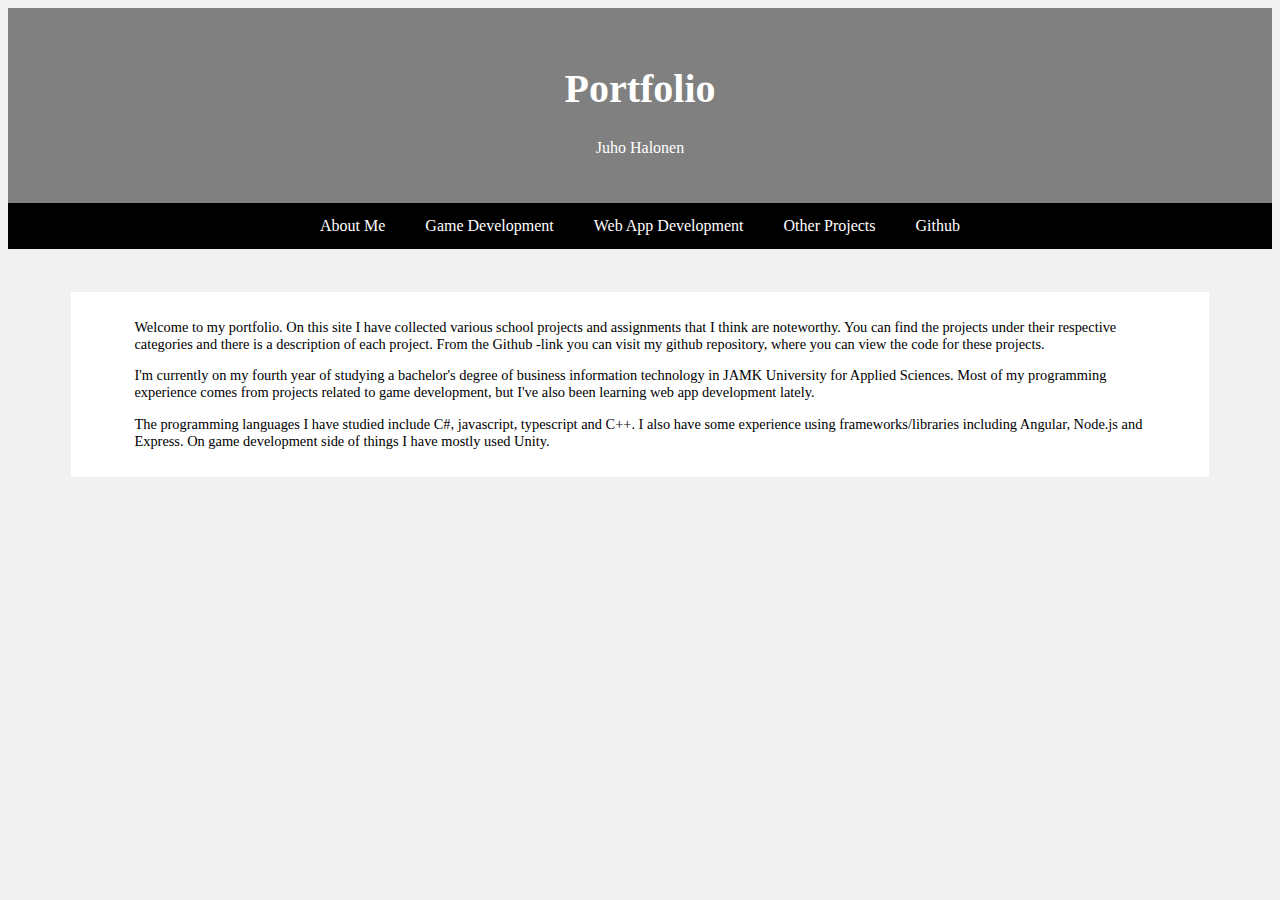
==== index.html @ 8a50b43c "eka versio sivusta" ====
<!DOCTYPE html>
<html lang="en">
    <head>
        <title>Portfolio - Juho Halonen</title>
        <meta charset="UTF-8">
        <meta name="viewport" content="width=device-width, initial-scale=1">
        <link rel="stylesheet" href="style.css">       
    </head>
    
    <body>
        <div class="container">
            <div class="header">
                <h1>Portfolio</h1>
                <p>Juho Halonen</p>
            </div>
            <div class="navbar">
                <a href="#">About Me</a>
                <a href="games.html">Game Development</a>
                <a href="web.html">Web App Development</a>
                <a href="other.html">Other Projects</a>
                <a href="https://github.com/Jualhalo/SchoolProjects"target="_blank" rel="noopener noreferrer">Github</a>
            </div>
            <div class ="content">
                <p>Welcome to my portfolio. On this site I have collected various school projects and assignments that I think are noteworthy. 
                    You can find the projects under their respective categories and there is a description of each project.
                From the Github -link you can visit my github repository, where you can view the code for these projects.</p>
                <p>I'm currently on my fourth year of studying a bachelor's degree of business information technology in JAMK University for Applied Sciences. 
                    Most of my programming experience comes from projects related to game development, 
                    but I've also been learning web app development lately.</p>
                <p>The programming languages I have studied include C#, javascript, typescript and C++. 
                    I also have some experience using frameworks/libraries including Angular, Node.js and Express.
                    On game development side of things I have mostly used Unity.</p>
            </div>
        </div>       
    </body>
</html>
---- style.css ----
body {
    background-color:#f1f1f1;
}

.container {
    height: 100%;
    /*
    display:grid;
    grid-gap:5px;
    grid-template-columns: repeat(12, 1fr);
        grid-template-rows: 120px auto 20px;
        grid-template-areas: 
            "h h h h h h h h h h h h"
            "h h h h h h h h h h h h"
            "n n n n n n n n n n n n"
            "n n n n n n n n n n n n"
            ". . c c c c c c c c . ."
            ". . c c c c c c c c . ."
            ". . c c c c c c c c . ."
            ". . c c c c c c c c . ."
            ". . c c c c c c c c . ."
            ". . c c c c c c c c . ."
            ". . c c c c c c c c . ."*/
}

.header {
    grid-area: h;
    padding: 30px;
    text-align: center;
    background-color: grey;
    color: white;
}
.header h1 {
    font-size: 40px;
  }
.navbar {
    grid-area: n;
    overflow:hidden;
    background-color: black;    
    display: flex;
    flex-direction: row;
    justify-content: center;
    align-items: center;
}
.navbar a {
    text-align: center;
    color: white;
    padding: 14px 20px;
    text-decoration: none;
}
.navbar a:hover {
    background-color: #ddd; 
    color: black; 
}
.content {
    width: 65%;
    margin: auto;
    margin-top: 3em;
    background-color: white;
    padding-top: 1%;
    padding-bottom: 1%;
    padding-left: 5%;
    padding-right: 5%;
    text-align: left;
    font-size: 1em;
    color:black;
    grid-area: c;
}
.videos {
    max-width: 100%;
    height: auto;
    margin-left: auto;
    margin-right: auto;
    display:flex;
    flex:1;
    justify-content: center;
}
.screens {
    max-width: 100%;
    height: auto;
    margin-left: auto;
    margin-right: auto;
    display:flex;
    flex:1;
    justify-content: center;
}
@media all and (max-width: 1750px) {
    .content {
        padding-left: 5%;
        padding-right: 5%;
        font-size: 1em;
    }
    .screens {
        flex-wrap: wrap;
    }
    .videos {
        flex-wrap: wrap;
    }
}
@media all and (max-width: 1400px) {
    .content {
    font-size: 0.9em;
    width: 80%;
    }
    .screens {
        align-items: center;
    }
    .videos {
        align-items: center;
    }   
}
@media all and (max-width: 1200px) {  
    .content {
    padding-left: 2.5%;
    padding-right: 2.5%;
    font-size: 0.8em;
    width: 85%;
    }
}
@media all and (max-width: 1000px) {
    .content {
        width: 90%;
    }   
}
@media all and (max-width: 800px) {
    .content {
        width: 95%;
    }
    .navbar {
        flex-direction: column;
    }
    .content {
        padding-left: 0%;
        padding-right: 0%;
        font-size: 0.6em;
    }
}
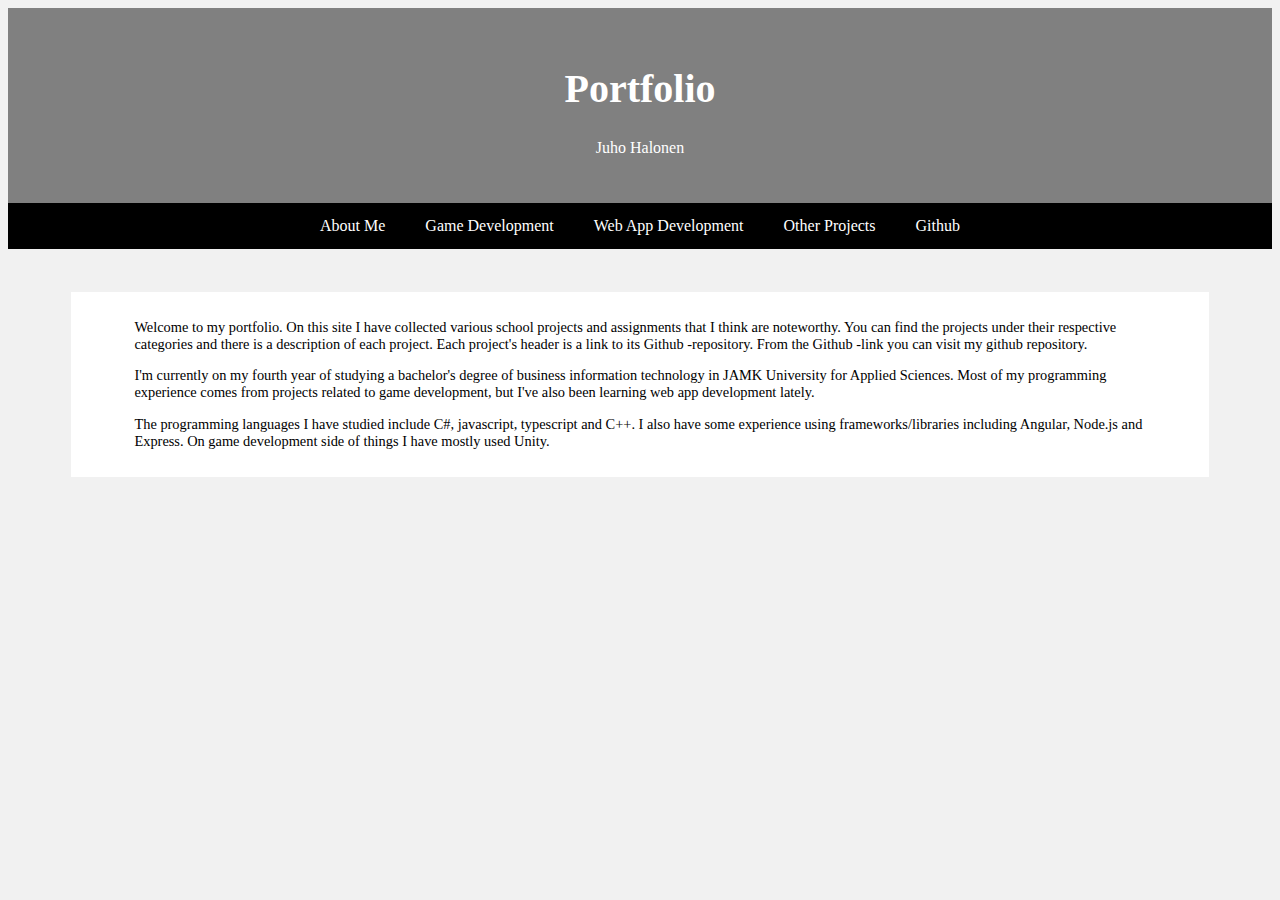
==== commit 55fbbc96: "update stuff with links" ====
--- a/index.html
+++ b/index.html
@@ -18,12 +18,13 @@
                 <a href="games.html">Game Development</a>
                 <a href="web.html">Web App Development</a>
                 <a href="other.html">Other Projects</a>
-                <a href="https://github.com/Jualhalo/SchoolProjects"target="_blank" rel="noopener noreferrer">Github</a>
+                <a href="https://github.com/Jualhalo/"target="_blank" rel="noopener noreferrer">Github</a>
             </div>
             <div class ="content">
                 <p>Welcome to my portfolio. On this site I have collected various school projects and assignments that I think are noteworthy. 
-                    You can find the projects under their respective categories and there is a description of each project.
-                From the Github -link you can visit my github repository, where you can view the code for these projects.</p>
+                    You can find the projects under their respective categories and there is a description of each project. Each project's header is a 
+                    link to its Github -repository.
+                From the Github -link you can visit my github repository.</p>
                 <p>I'm currently on my fourth year of studying a bachelor's degree of business information technology in JAMK University for Applied Sciences. 
                     Most of my programming experience comes from projects related to game development, 
                     but I've also been learning web app development lately.</p>
--- a/style.css
+++ b/style.css
@@ -65,6 +65,9 @@
     font-size: 1em;
     color:black;
     grid-area: c;
+}
+.projectLink {
+    font-size: 1.2em;
 }
 .videos {
     max-width: 100%;
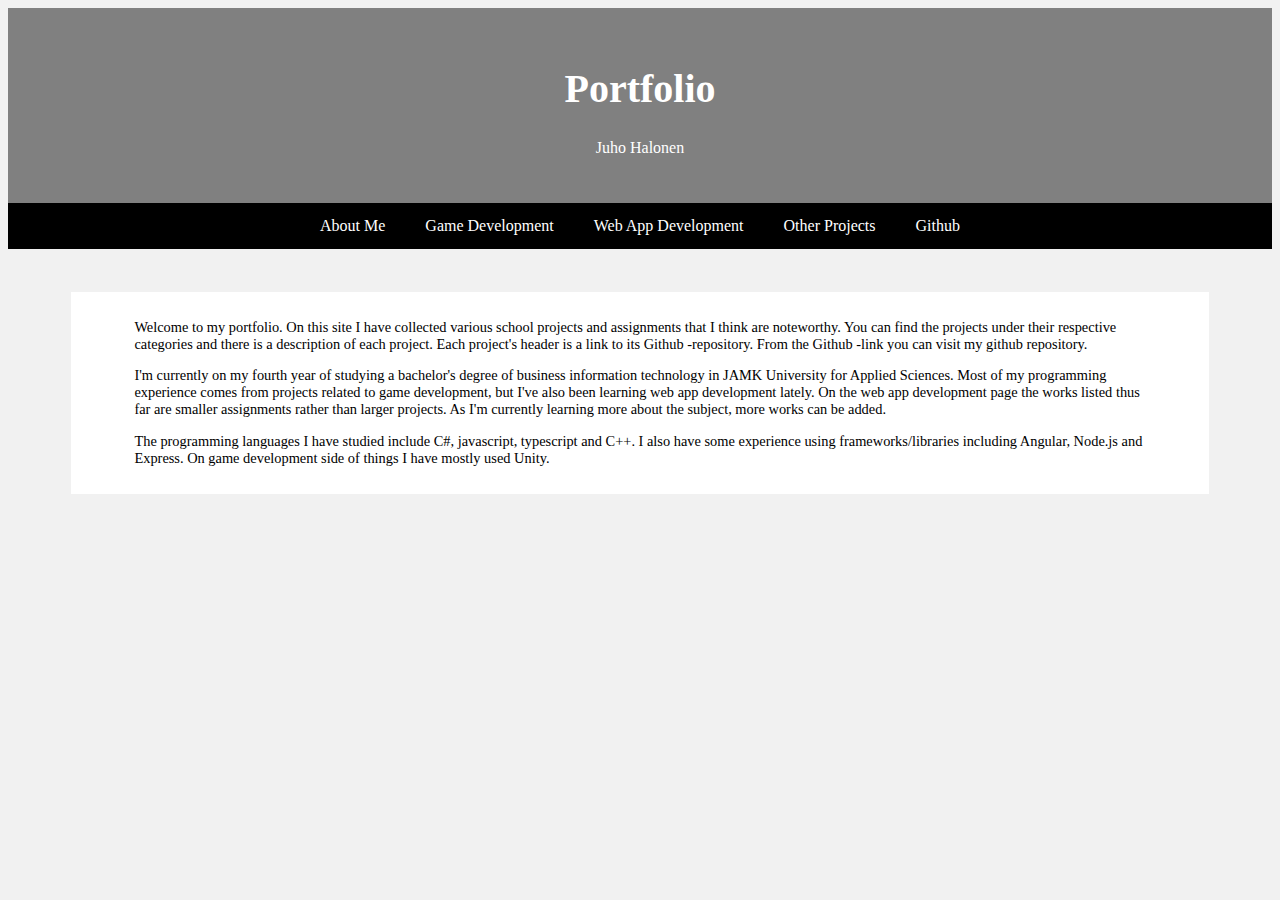
==== commit 4552d9e3: "edited text content" ====
--- a/index.html
+++ b/index.html
@@ -27,7 +27,9 @@
                 From the Github -link you can visit my github repository.</p>
                 <p>I'm currently on my fourth year of studying a bachelor's degree of business information technology in JAMK University for Applied Sciences. 
                     Most of my programming experience comes from projects related to game development, 
-                    but I've also been learning web app development lately.</p>
+                    but I've also been learning web app development lately.
+                    On the web app development page the works listed thus far are smaller assignments rather than larger projects. As I'm currently learning more
+                    about the subject, more works can be added.</p>
                 <p>The programming languages I have studied include C#, javascript, typescript and C++. 
                     I also have some experience using frameworks/libraries including Angular, Node.js and Express.
                     On game development side of things I have mostly used Unity.</p>
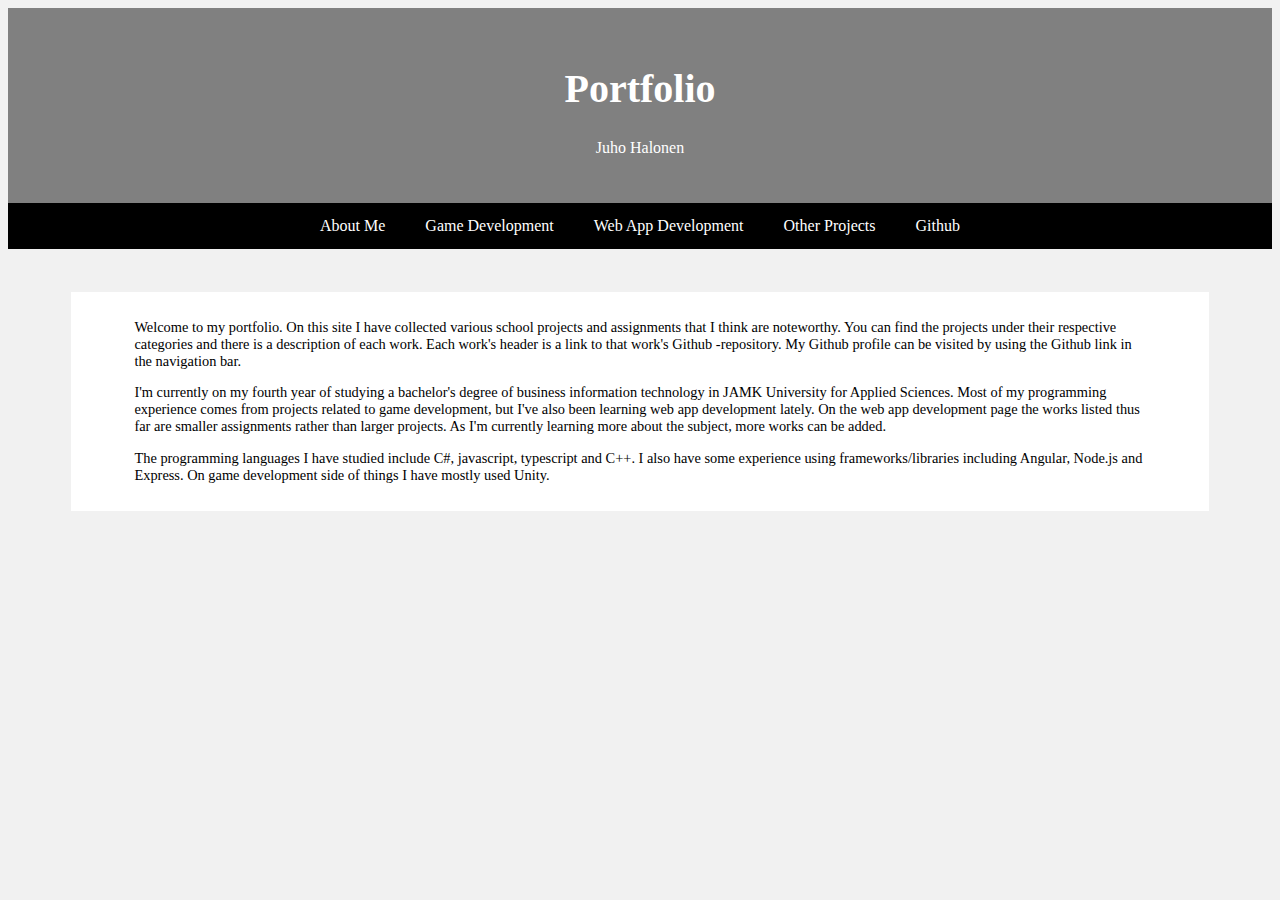
==== commit 8f16f652: "more text edit" ====
--- a/index.html
+++ b/index.html
@@ -22,9 +22,9 @@
             </div>
             <div class ="content">
                 <p>Welcome to my portfolio. On this site I have collected various school projects and assignments that I think are noteworthy. 
-                    You can find the projects under their respective categories and there is a description of each project. Each project's header is a 
-                    link to its Github -repository.
-                From the Github -link you can visit my github repository.</p>
+                    You can find the projects under their respective categories and there is a description of each work. Each work's header is a 
+                    link to that work's Github -repository.
+                My Github profile can be visited by using the Github link in the navigation bar.</p>
                 <p>I'm currently on my fourth year of studying a bachelor's degree of business information technology in JAMK University for Applied Sciences. 
                     Most of my programming experience comes from projects related to game development, 
                     but I've also been learning web app development lately.
